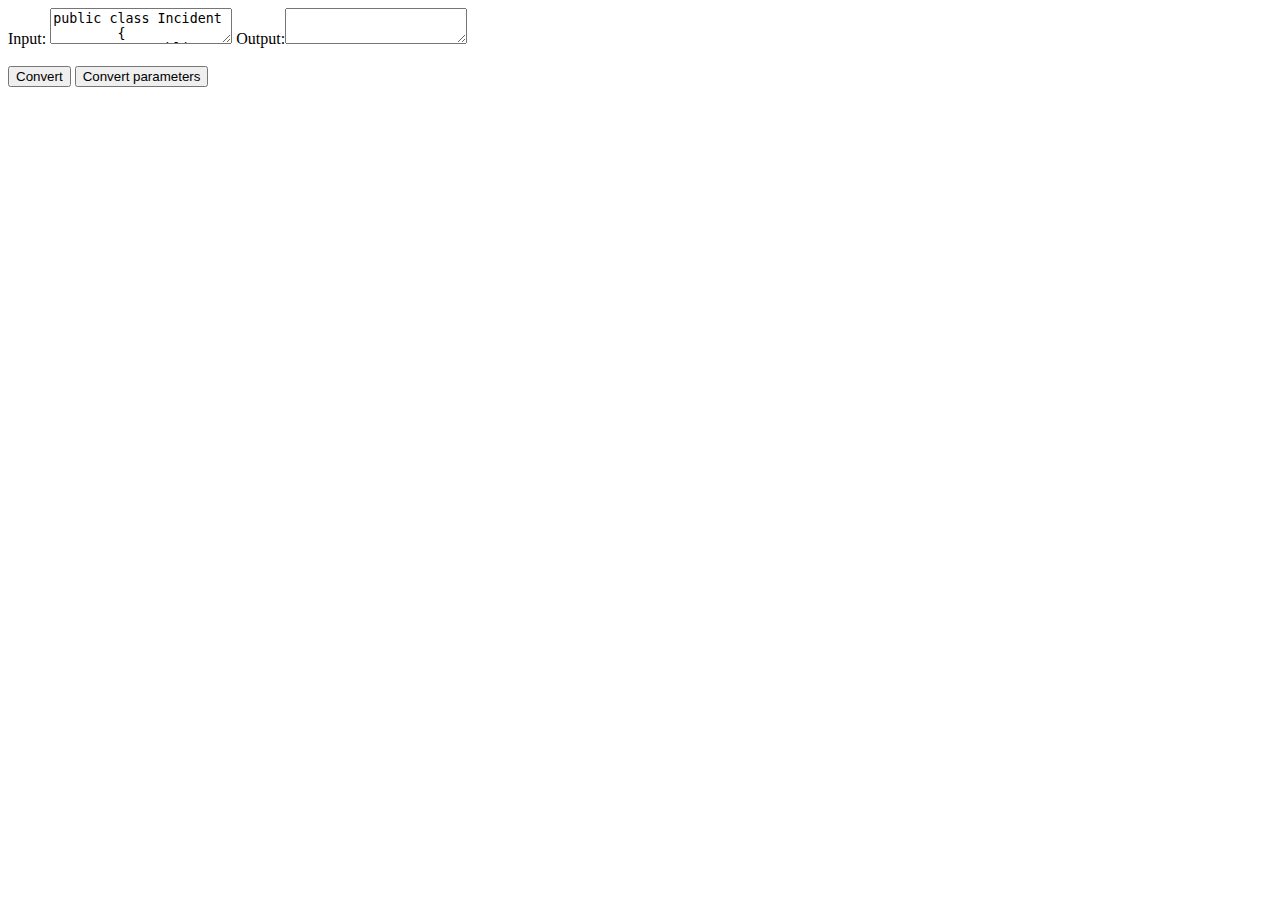
==== index.html @ b20ce81e "cm" ====
<!DOCTYPE html>
<html lang="en">

<head>
    <meta charset="UTF-8">
    <title>My Convert</title>
    <link rel="stylesheet" href="style.css">
    <script language="javascript" src="myjs.js"></script>
</head>

<body>
    <div>
        Input: <textarea type="text" id="myText" value="Mickey">public class Incident
        {
            public String Location { get; set; }
            public String Floor { get; set; }
            public String Room { get; set; }
            public string AssetType { get; set; }
            public int AssetSubType { get; set; }
            public String  Description { get; set; }
            public String  IssueImage { get; set; }
            public String IssueDetail { get; set; }
            public DateTime Created { get; set; }
            public String Requester { get; set; }
            public String Status { get; set; }
            public String Technician { get; set; }
            public String Feedback { get; set; }
        }</textarea>
        Output:<textarea type="text" id="myText2" value=""></textarea>
    </div>

    <br>
    <button onclick="myConvertFunction()">Convert</button>
    <button onclick="myConvertParameters()">Convert parameters</button>
</body>

</html>
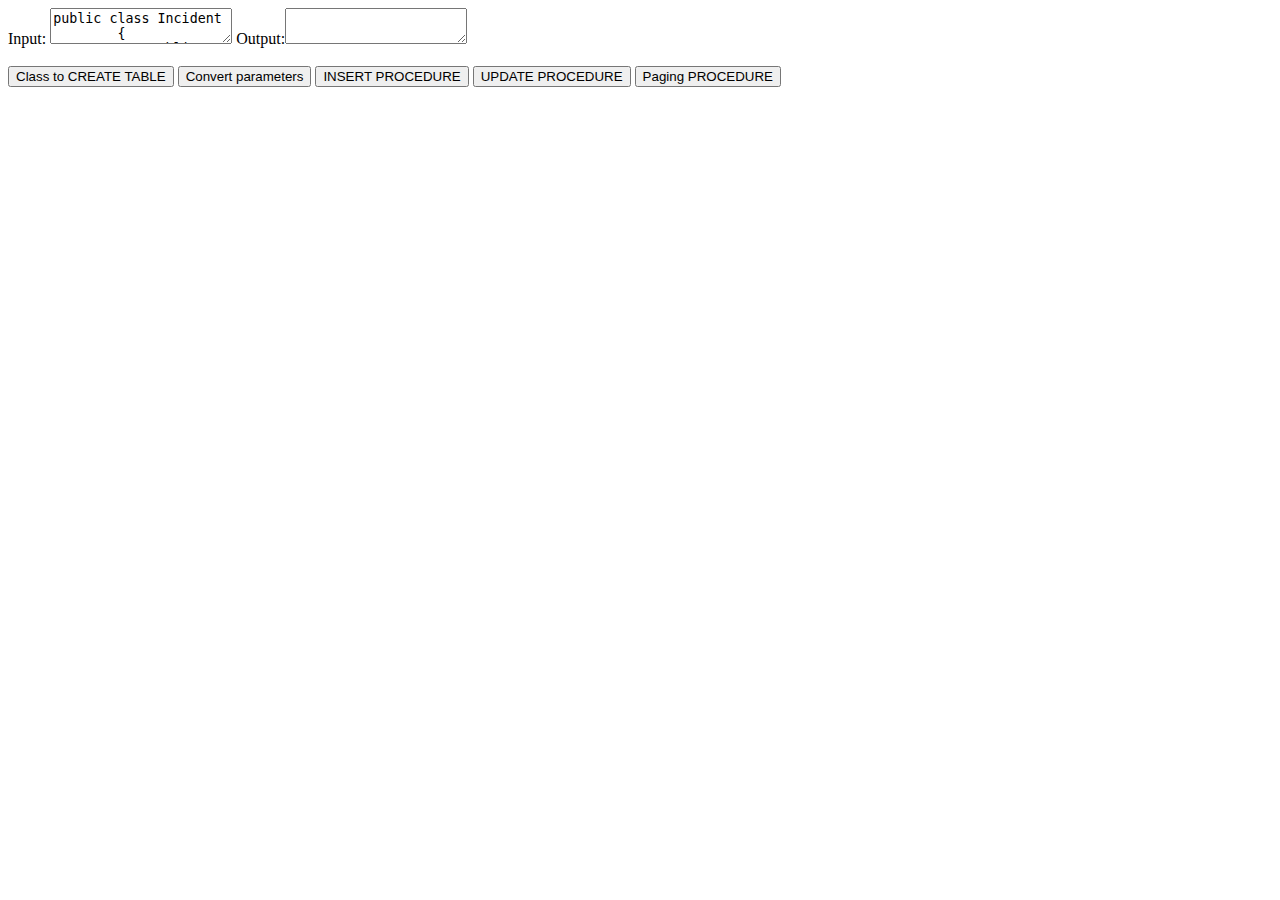
==== commit 89ccc635: "m" ====
--- a/index.html
+++ b/index.html
@@ -30,8 +30,11 @@
     </div>
 
     <br>
-    <button onclick="myConvertFunction()">Convert</button>
+    <button onclick="myConvertFunction()">Class to CREATE TABLE</button>
     <button onclick="myConvertParameters()">Convert parameters</button>
+    <button onclick="myConvertPROCEDURE()">INSERT PROCEDURE </button>
+    <button onclick="myUPDATEPROCEDURE()">UPDATE PROCEDURE </button>
+    <button onclick="myPagingPROCEDURE()">Paging PROCEDURE </button>
 </body>
 
 </html>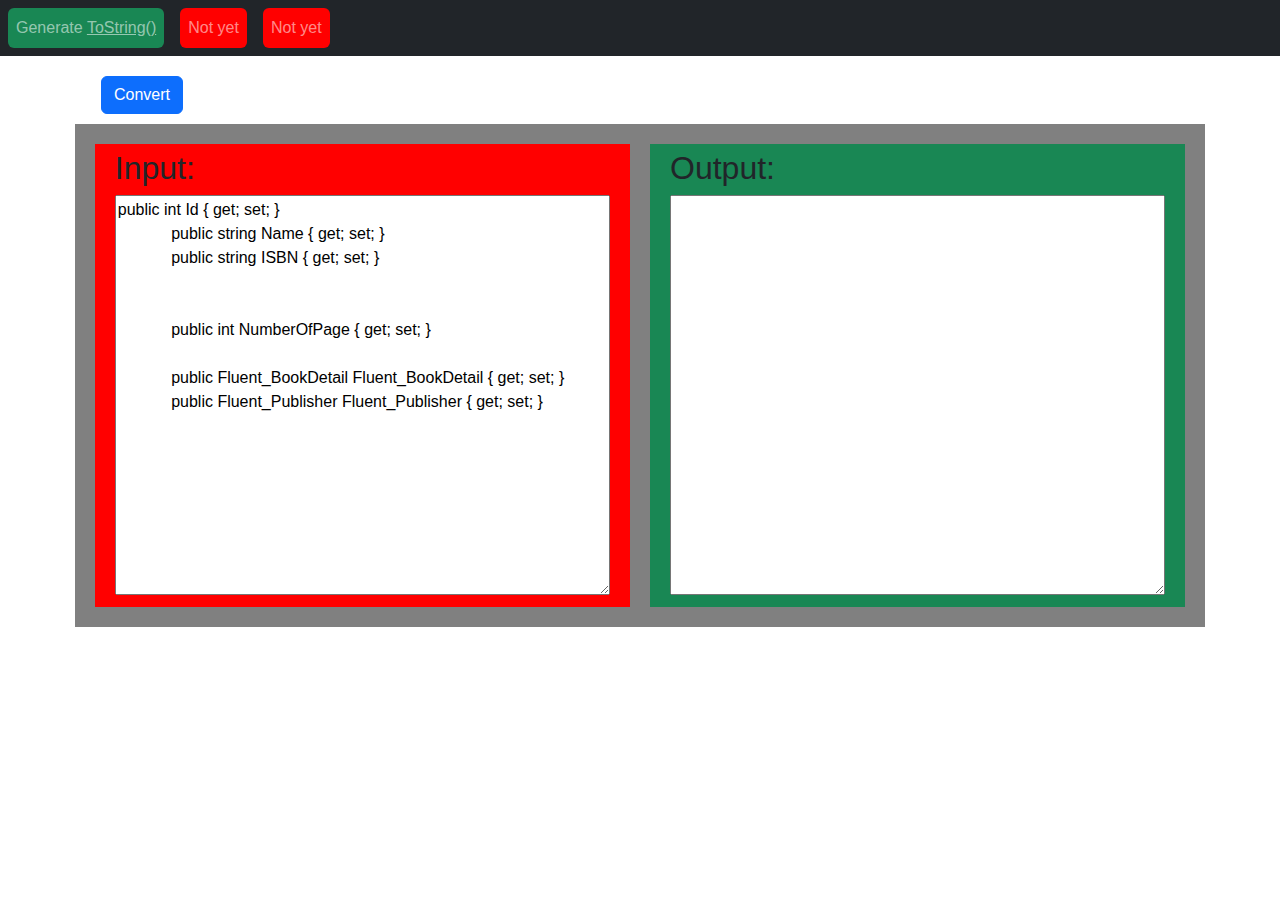
==== commit f86c80bf: "init convert tostring cshap" ====
--- a/index.html
+++ b/index.html
@@ -1,40 +1,56 @@
 <!DOCTYPE html>
 <html lang="en">
+  <head>
+    <meta charset="UTF-8" />
+    <title>My Convert</title>
+    <link href="https://cdn.jsdelivr.net/npm/bootstrap@5.1.3/dist/css/bootstrap.min.css" rel="stylesheet" />
+    <link rel="stylesheet" href="styles/index.css" />
+    <script language="javascript" src="script/index.js"></script>
+  </head>
 
-<head>
-    <meta charset="UTF-8">
-    <title>My Convert</title>
-    <link rel="stylesheet" href="style.css">
-    <script language="javascript" src="myjs.js"></script>
-</head>
+  <body>
+    <header class="header">
+      <nav class="navbar navbar-expand navbar-dark bg-dark">
+        <ul class="navbar-nav">
+          <li class="nav-item">
+            <a class="nav-link" href="index.html">
+              Generate
+              <span class="underline">ToString()</span>
+            </a>
+          </li>
+          <li class="nav-item not-support-item">
+            <a class="nav-link" href="#"> Not yet</a>
+          </li>
+          <li class="nav-item not-support-item">
+            <a class="nav-link" href="#">Not yet</a>
+          </li>
+        </ul>
+      </nav>
+      <section></section>
+    </header>
+    <main class="container-fluid">
+      <input class="btn btn-primary my-btn" type="button" value="Convert" onclick="coverToToString()" />
 
-<body>
-    <div>
-        Input: <textarea type="text" id="myText" value="Mickey">public class Incident
-        {
-            public String Location { get; set; }
-            public String Floor { get; set; }
-            public String Room { get; set; }
-            public string AssetType { get; set; }
-            public int AssetSubType { get; set; }
-            public String  Description { get; set; }
-            public String  IssueImage { get; set; }
-            public String IssueDetail { get; set; }
-            public DateTime Created { get; set; }
-            public String Requester { get; set; }
-            public String Status { get; set; }
-            public String Technician { get; set; }
-            public String Feedback { get; set; }
-        }</textarea>
-        Output:<textarea type="text" id="myText2" value=""></textarea>
-    </div>
-
-    <br>
-    <button onclick="myConvertFunction()">Class to CREATE TABLE</button>
-    <button onclick="myConvertParameters()">Convert parameters</button>
-    <button onclick="myConvertPROCEDURE()">INSERT PROCEDURE </button>
-    <button onclick="myUPDATEPROCEDURE()">UPDATE PROCEDURE </button>
-    <button onclick="myPagingPROCEDURE()">Paging PROCEDURE </button>
-</body>
-
-</html>+      <article class="row center">
+        <section class="col input">
+          <h2>Input:</h2>
+          <textarea type="text" id="my-input" value="Mickey">
+public int Id { get; set; }
+            public string Name { get; set; }
+            public string ISBN { get; set; }
+    
+    
+            public int NumberOfPage { get; set; }
+    
+            public Fluent_BookDetail Fluent_BookDetail { get; set; }
+            public Fluent_Publisher Fluent_Publisher { get; set; } </textarea
+          >
+        </section>
+        <section class="col result">
+          <h2>Output:</h2>
+          <textarea type="text" id="my-result" value="Mickey"> </textarea>
+        </section>
+      </article>
+    </main>
+  </body>
+</html>
--- a/styles/index.css
+++ b/styles/index.css
@@ -0,0 +1,40 @@
+* {
+  font-family: "Google Sans", Roboto, Arial, sans-serif;
+}
+
+.navbar-nav > .nav-item {
+  background-color: #198754;
+  border-radius: 6px;
+  margin: 0px 8px;
+}
+.underline {
+  text-decoration: underline;
+}
+.not-support-item {
+  background-color: red !important;
+  cursor: default;
+}
+
+article {
+  margin: auto !important;
+  width: 90%;
+  background-color: gray;
+  padding: 20px;
+}
+
+section > textarea {
+  width: 100%;
+  height: 400px;
+}
+.input {
+  background-color: red;
+  padding: 5px 20px;
+  margin-right: 20px;
+}
+.result {
+  background-color: #198754;
+  padding: 5px 20px;
+}
+.my-btn {
+  margin: 20px 12px 10px 89px;
+}
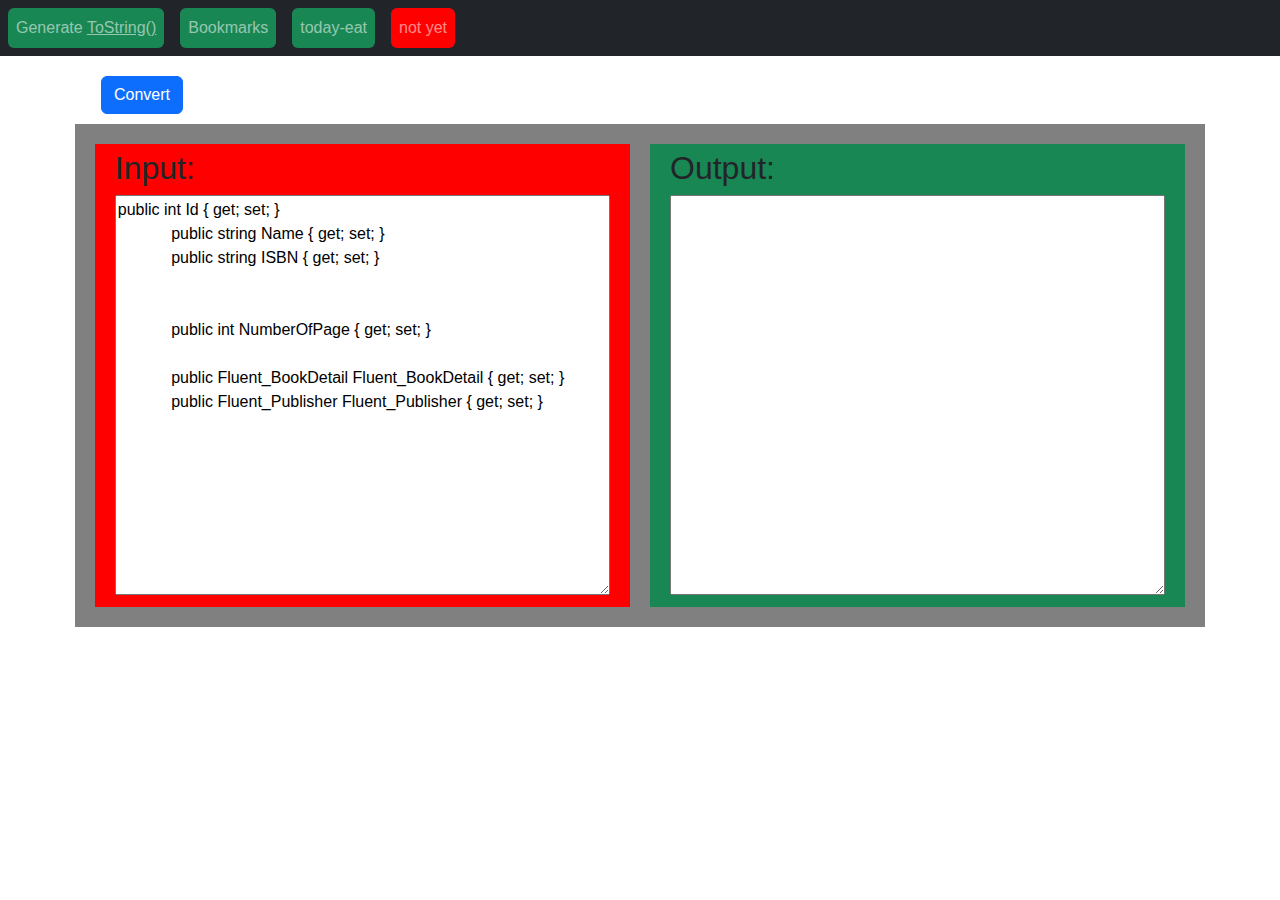
==== commit 0cdab8a0: "add food app" ====
--- a/index.html
+++ b/index.html
@@ -18,11 +18,14 @@
               <span class="underline">ToString()</span>
             </a>
           </li>
-          <li class="nav-item not-support-item">
-            <a class="nav-link" href="#"> Not yet</a>
+          <li class="nav-item">
+            <a class="nav-link" href="bookmark.html">Bookmarks</a>
+          </li>
+          <li class="nav-item">
+            <a class="nav-link" href="today-eat/index.html">today-eat</a>
           </li>
           <li class="nav-item not-support-item">
-            <a class="nav-link" href="#">Not yet</a>
+            <a class="nav-link" href="#">not yet</a>
           </li>
         </ul>
       </nav>
